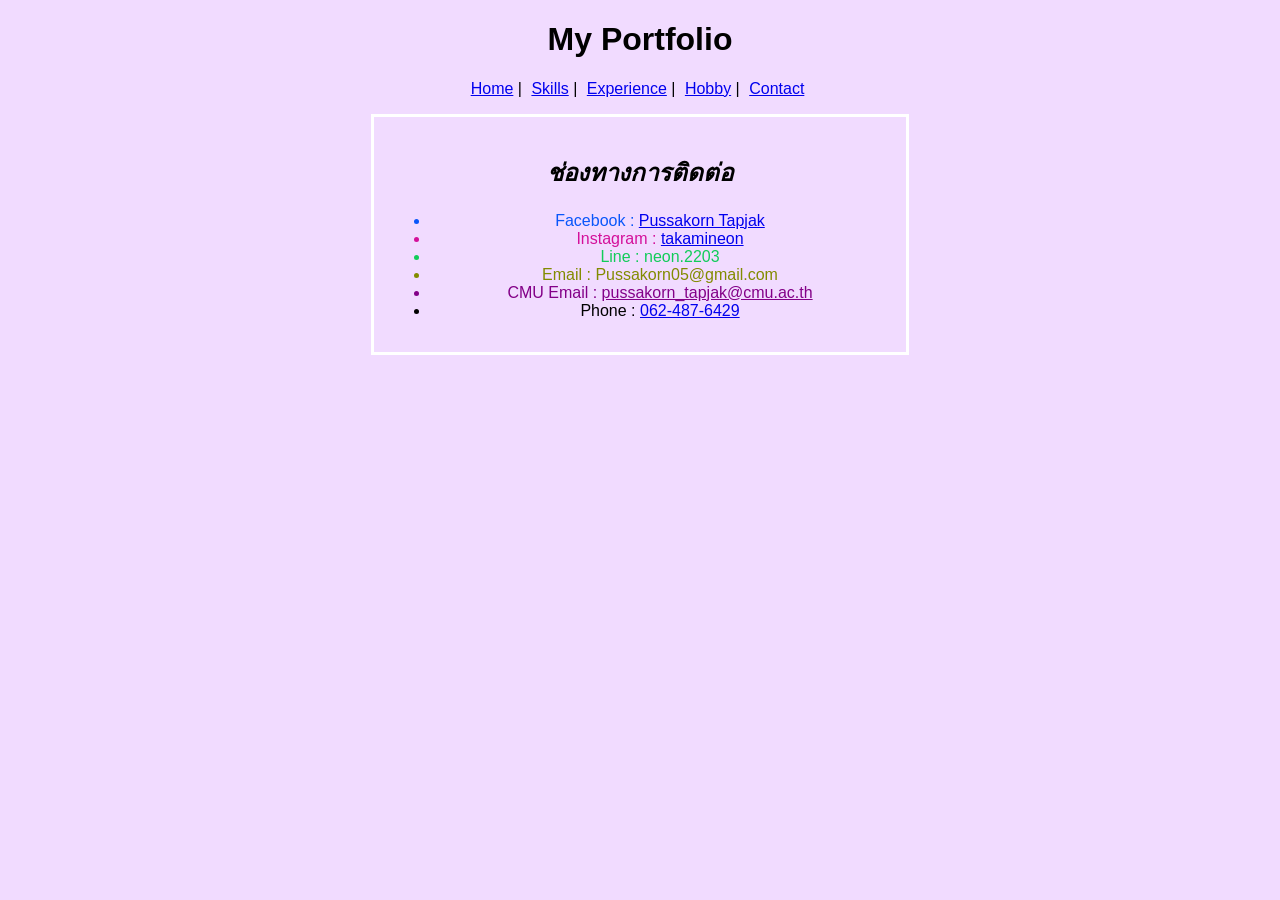
==== Contact.html @ d21d1659 "SETUP" ====
<!DOCTYPE html>
<html lang="en">
<head>
    <meta charset="UTF-8">
    <link rel="stylesheet" href="style/TEST.css">
    <meta name="viewport" content="width=device-width, initial-scale=1.0">
    <title>Contact</title>
</head>
<body style="background-color: #f1dbff; font-family: Arial, sans-serif;">
    <h1 style="text-align: center;">My Portfolio</h1>
    <p style="background-color: #f1a3de; text-align: center;"></p>
    <p style="text-align: center; margin-right: 5px">
      <a href="index.html">Home</a> |
      <a style="margin-left: 5px" href="Skills.html">Skills</a> |
      <a href="Exp.html" style="margin-left: 5px">Experience</a> |
      <a style="margin-left: 5px" href="Hobby.html">Hobby</a> |
      <a style="margin-left: 5px" href="Contact.html">Contact</a>
    </p>
    <div class="container">
    <h2 style="text-align: center;">ช่องทางการติดต่อ</h2>
    <ul style="text-align: center;">
      <li style="color: #0956fa;">Facebook : <a href="https://www.facebook.com/takami.neon/ " target="_blank">Pussakorn Tapjak</a></li>
      <li style="color: #d4109a;">Instagram : <a href="https://www.instagram.com/takamineon/" target="_blank">takamineon</a></li>
      <li style="color: #11cc59;">Line : neon.2203</li>
      <li style="color: #828b00;">Email : <a style="color: #828b00;">Pussakorn05@gmail.com</a></li>
      <li style="color: #830088;">CMU Email : <a href="mailto:pussakorn_tapjak@cmu.ac.th" style="color: #830088;">pussakorn_tapjak@cmu.ac.th</a></li>
      <li style="color: #000000;">Phone : <a href="https://youtu.be/dQw4w9WgXcQ?si=F-NdyrLJxcju8MoV" target="_blank">062-487-6429</a></li>
    </ul>
    </div>
</body>
</html>
---- style/TEST.css ----
.Normal{
    text-align: center;
}

.header {
  color: rgb(0, 0, 0);
  text-align: center;
  font-style: italic;
}

.container {
  border: solid rgb(255, 255, 255);
  width: 500px;
  margin-left: auto;
  margin-right: auto;
  padding: 1rem;
  margin-bottom: 10px;
}

.container > h2{
  color: rgb(0, 0, 0);
  font-style: italic;
}
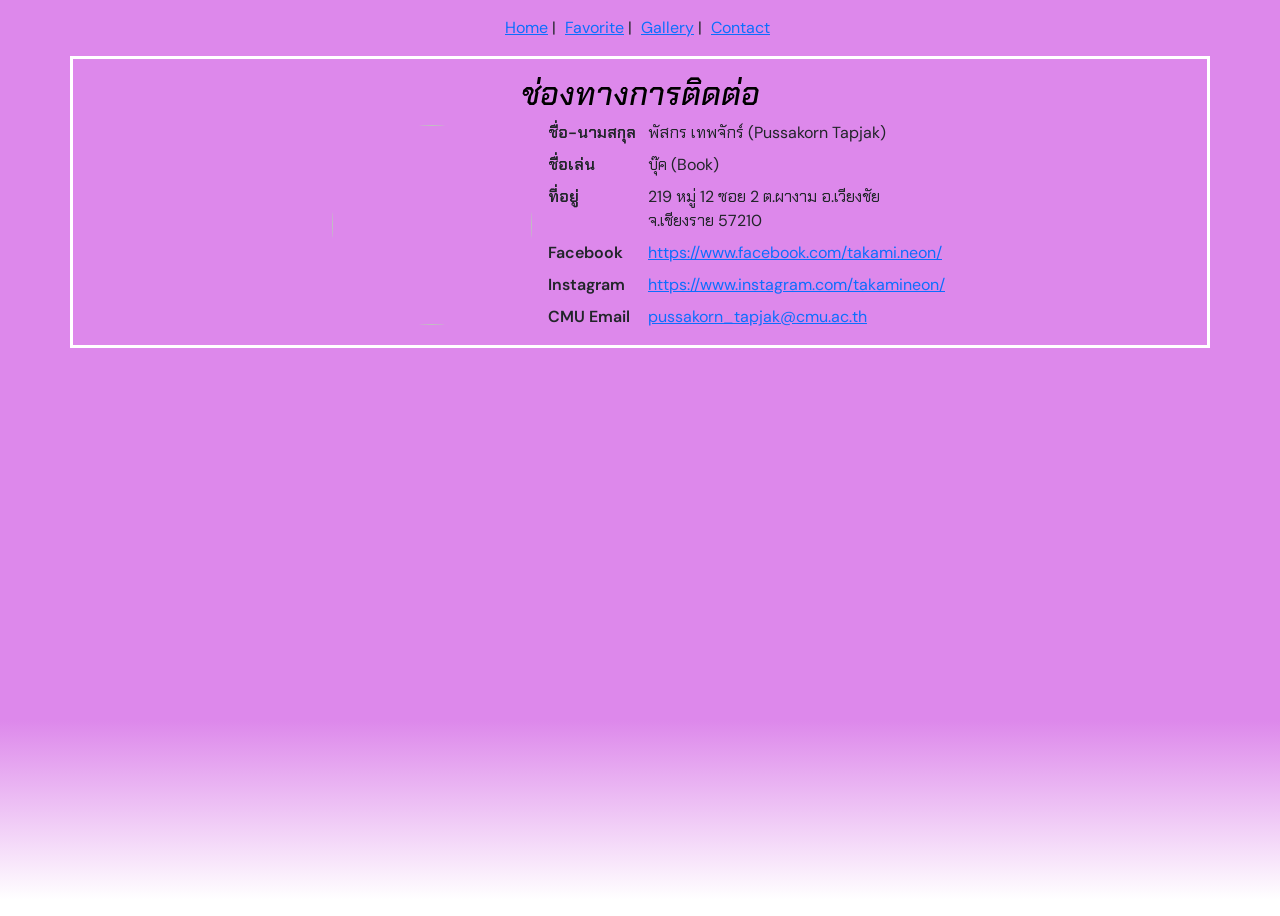
==== commit 2a168498: "DONE(?)" ====
--- a/Contact.html
+++ b/Contact.html
@@ -3,31 +3,74 @@
 <head>
     <meta charset="UTF-8">
     <link rel="stylesheet" href="style/TEST.css">
+    <link href="https://cdn.jsdelivr.net/npm/bootstrap@5.0.2/dist/css/bootstrap.min.css" rel="stylesheet" integrity="sha384-EVSTQN3/azprG1Anm3QDgpJLIm9Nao0Yz1ztcQTwFspd3yD65VohhpuuCOmLASjC" crossorigin="anonymous">
+    <link rel="preconnect" href="https://fonts.googleapis.com">
+    <link rel="preconnect" href="https://fonts.gstatic.com" crossorigin>
+    <link href="https://fonts.googleapis.com/css2?family=DM+Sans:ital,opsz,wght@0,9..40,100..1000;1,9..40,100..1000&display=swap" rel="stylesheet">
+    <link rel="preconnect" href="https://fonts.googleapis.com">
+    <link rel="preconnect" href="https://fonts.gstatic.com" crossorigin>
+    <link href="https://fonts.googleapis.com/css2?family=Chakra+Petch:ital,wght@0,300;0,400;0,500;0,600;0,700;1,300;1,400;1,500;1,600;1,700&family=DM+Sans:ital,opsz,wght@0,9..40,100..1000;1,9..40,100..1000&display=swap" rel="stylesheet">
     <meta name="viewport" content="width=device-width, initial-scale=1.0">
     <title>Contact</title>
 </head>
-<body style="background-color: #f1dbff; font-family: Arial, sans-serif;">
-    <h1 style="text-align: center;">My Portfolio</h1>
+<body style="background: linear-gradient(180deg,rgba(221, 136, 235, 1) 80%, rgba(255, 255, 255, 1) 100%); background-attachment: fixed; min-height: 100vh; font-family: 'DM Sans', 'Chakra Petch', sans-serif;">
     <p style="background-color: #f1a3de; text-align: center;"></p>
     <p style="text-align: center; margin-right: 5px">
       <a href="index.html">Home</a> |
-      <a style="margin-left: 5px" href="Skills.html">Skills</a> |
-      <a href="Exp.html" style="margin-left: 5px">Experience</a> |
-      <a style="margin-left: 5px" href="Hobby.html">Hobby</a> |
+      <a href="Favorite.html" style="margin-left: 5px">Favorite</a> |
+      <a style="margin-left: 5px" href="Gallery.html">Gallery</a> |
       <a style="margin-left: 5px" href="Contact.html">Contact</a>
     </p>
     <div class="container">
     <h2 style="text-align: center;">ช่องทางการติดต่อ</h2>
-    <ul style="text-align: center;">
-      <li style="color: #0956fa;">Facebook : <a href="https://www.facebook.com/takami.neon/ " target="_blank">Pussakorn Tapjak</a></li>
-      <li style="color: #d4109a;">Instagram : <a href="https://www.instagram.com/takamineon/" target="_blank">takamineon</a></li>
-      <li style="color: #11cc59;">Line : neon.2203</li>
-      <li style="color: #828b00;">Email : <a style="color: #828b00;">Pussakorn05@gmail.com</a></li>
-      <li style="color: #830088;">CMU Email : <a href="mailto:pussakorn_tapjak@cmu.ac.th" style="color: #830088;">pussakorn_tapjak@cmu.ac.th</a></li>
-      <li style="color: #000000;">Phone : <a href="https://youtu.be/dQw4w9WgXcQ?si=F-NdyrLJxcju8MoV" target="_blank">062-487-6429</a></li>
-    </ul>
+    <div style="max-width: 700px" class="mx-auto d-flex justify-content-center align-items-center gap-3 flex-wrap">
+      <div>
+        <img src="images/PROFILE.jpeg" class="rounded-circle" width="200" height="200" style="object-fit: cover">
+      </div>
+      <div class="vstack gap-2" style="max-width: 400px">
+        <div class="d-flex">
+          <div style="min-width: 100px" class="fw-semibold">ชื่อ-นามสกุล</div>
+          <span>พัสกร เทพจักร์ (Pussakorn Tapjak)</span>
+        </div>
+
+        <div class="d-flex">
+          <div style="min-width: 100px" class="fw-semibold">ชื่อเล่น</div>
+          <span>บุ๊ค (Book)</span>
+        </div>
+
+        <div class="d-flex">
+          <div style="min-width: 100px" class="fw-semibold">ที่อยู่</div>
+          <span>
+            219 หมู่ 12 ซอย 2 ต.ผางาม อ.เวียงชัย จ.เชียงราย 57210
+          </span>
+        </div>
+
+        <div class="d-flex">
+          <div style="min-width: 100px" style="color: #0956fa;" class="fw-semibold">Facebook</div>
+          <span class="text-muted">
+            <a href="https://www.facebook.com/takami.neon/" target="_blank" rel="noreferrer">
+              https://www.facebook.com/takami.neon/
+            </a>
+          </span>
+        </div>
+
+        <div class="d-flex">
+          <div style="min-width: 100px" style="color: #0956fa;" class="fw-semibold">Instagram</div>
+          <span class="text-muted">
+            <a href="https://www.instagram.com/takamineon/" target="_blank" rel="noreferrer">
+              https://www.instagram.com/takamineon/
+            </a>
+          </span>
+        </div>
+        
+        <div class="d-flex">
+          <div style="min-width: 100px" class="fw-semibold">CMU Email</div>
+          <span class="text-muted">
+            <a href="mailto: pussakorn_tapjak@cmu.ac.th">pussakorn_tapjak@cmu.ac.th</a>
+          </span>
+        </div>
+      </div>
     </div>
 </body>
 </html>
 
- 
--- a/style/TEST.css
+++ b/style/TEST.css
@@ -21,3 +21,88 @@
   color: rgb(0, 0, 0);
   font-style: italic;
 }
+
+.my-rounded-left {
+  border-top-left-radius: 15px;
+  border-bottom-left-radius: 15px;
+}
+
+.my-rounded-right {
+  border-top-right-radius: 15px;
+  border-bottom-right-radius: 15px;
+}
+
+.my-rounded-all {
+  border-top-left-radius: 15px;
+  border-top-right-radius: 15px;
+  border-bottom-left-radius: 15px;
+  border-bottom-right-radius: 15px;
+}
+
+
+.dm-sans-<uniquifier> {
+  font-family: "DM Sans", sans-serif;
+  font-optical-sizing: auto;
+  font-weight: <weight>;
+  font-style: normal;
+}
+
+.chakra-petch-light {
+  font-family: "Chakra Petch", sans-serif;
+  font-weight: 300;
+  font-style: normal;
+}
+
+.chakra-petch-regular {
+  font-family: "Chakra Petch", sans-serif;
+  font-weight: 400;
+  font-style: normal;
+}
+
+.chakra-petch-medium {
+  font-family: "Chakra Petch", sans-serif;
+  font-weight: 500;
+  font-style: normal;
+}
+
+.chakra-petch-semibold {
+  font-family: "Chakra Petch", sans-serif;
+  font-weight: 600;
+  font-style: normal;
+}
+
+.chakra-petch-bold {
+  font-family: "Chakra Petch", sans-serif;
+  font-weight: 700;
+  font-style: normal;
+}
+
+.chakra-petch-light-italic {
+  font-family: "Chakra Petch", sans-serif;
+  font-weight: 300;
+  font-style: italic;
+}
+
+.chakra-petch-regular-italic {
+  font-family: "Chakra Petch", sans-serif;
+  font-weight: 400;
+  font-style: italic;
+}
+
+.chakra-petch-medium-italic {
+  font-family: "Chakra Petch", sans-serif;
+  font-weight: 500;
+  font-style: italic;
+}
+
+.chakra-petch-semibold-italic {
+  font-family: "Chakra Petch", sans-serif;
+  font-weight: 600;
+  font-style: italic;
+}
+
+.chakra-petch-bold-italic {
+  font-family: "Chakra Petch", sans-serif;
+  font-weight: 700;
+  font-style: italic;
+}
